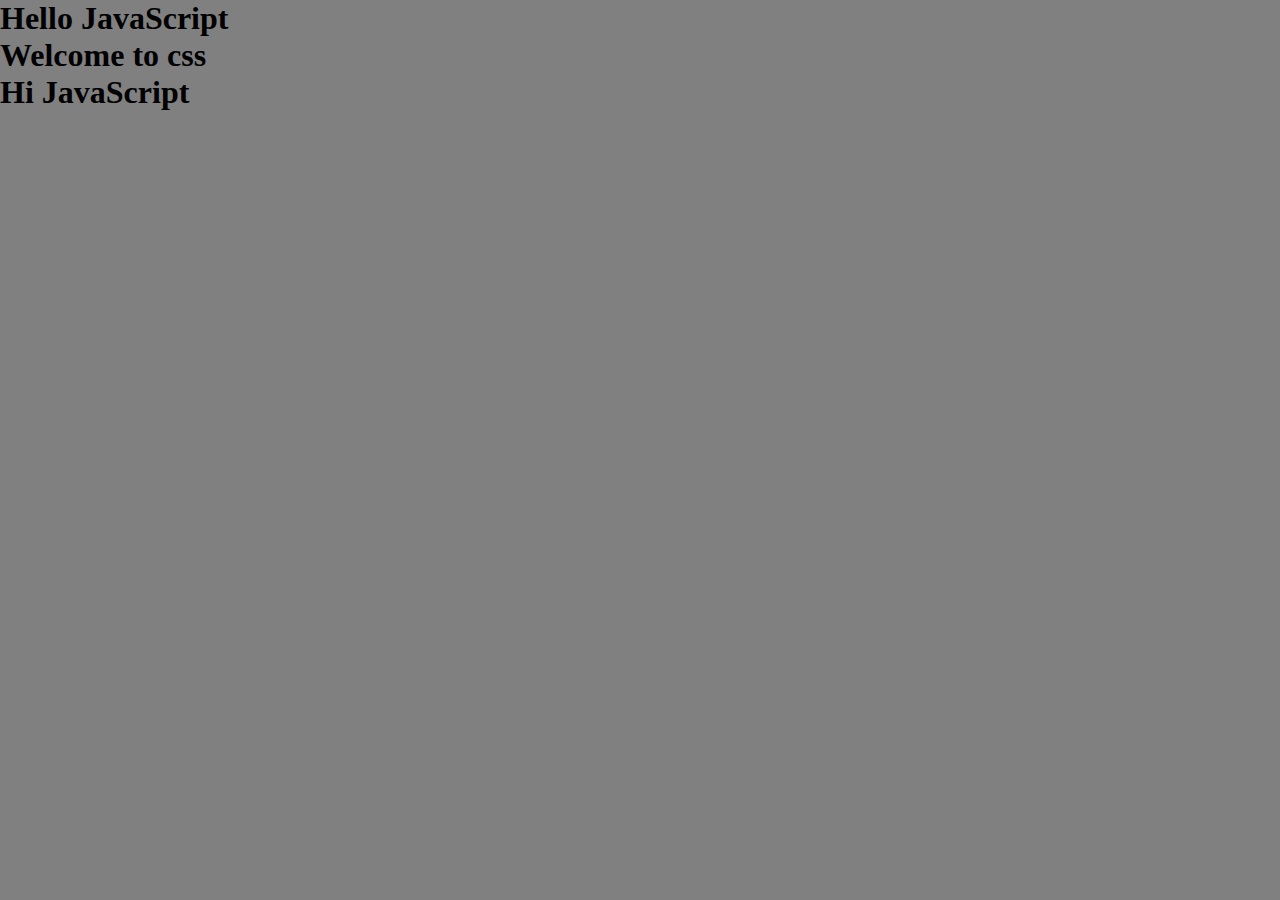
==== index.html @ 45e2b64a "Some info added in index.html" ====
<!DOCTYPE html>
<html lang="en">
<head>
    <meta charset="UTF-8">
    <meta http-equiv="X-UA-Compatible" content="IE=edge">
    <meta name="viewport" content="width=device-width, initial-scale=1.0">
    <link href="index.css" rel="stylesheet" type="text/css">
    <script src="index.js" defer></script>
    <title>Document</title>
</head>
<body>
    <h1>Hello HTML</h1>
    <h1>Welcome to css</h1>
    <h1>Hi JavaScript</h1>
</body>
</html>
---- index.css ----
*{
    margin: 0px;
    padding: 0px;
    box-sizing: border-box;
    background-color: gray;
}
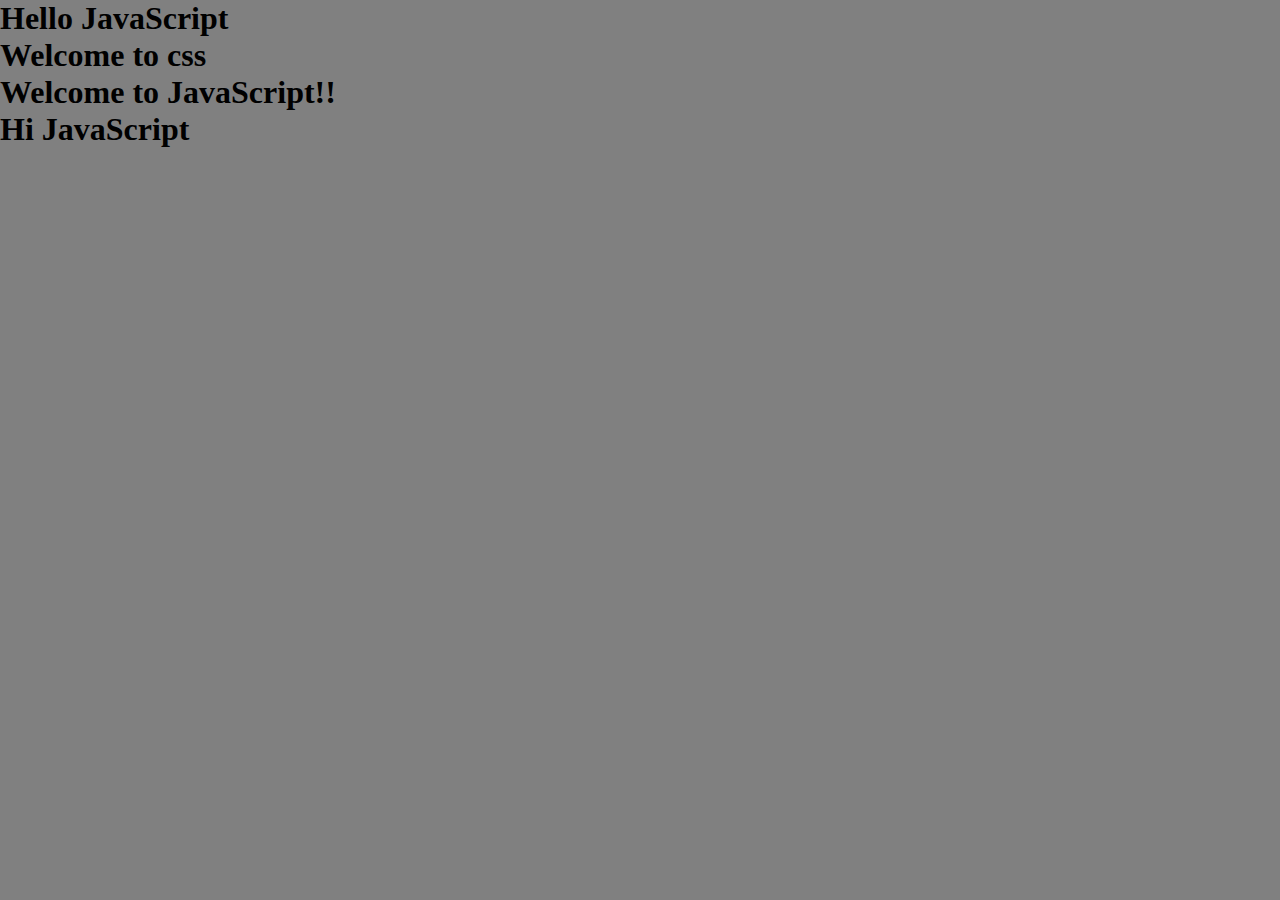
==== commit 7110709e: "merge conf resolved" ====
--- a/index.html
+++ b/index.html
@@ -11,6 +11,7 @@
 <body>
     <h1>Hello HTML</h1>
     <h1>Welcome to css</h1>
+    <h1>Welcome to JavaScript!!</h1>
     <h1>Hi JavaScript</h1>
 </body>
 </html>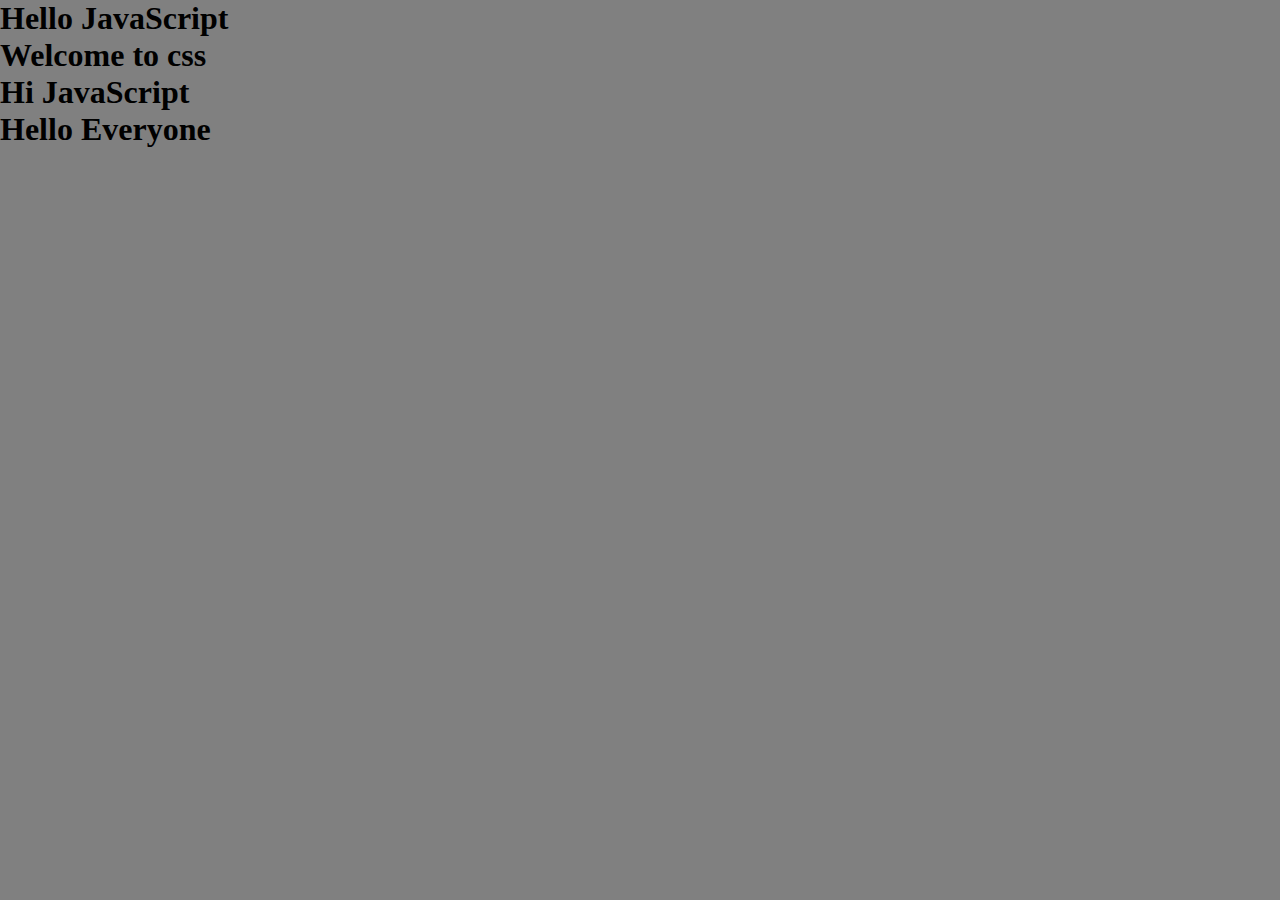
==== commit f9c761b4: "Welcome message added!" ====
--- a/index.html
+++ b/index.html
@@ -11,7 +11,7 @@
 <body>
     <h1>Hello HTML</h1>
     <h1>Welcome to css</h1>
-    <h1>Welcome to JavaScript!!</h1>
     <h1>Hi JavaScript</h1>
+    <h1>Hello Everyone</h1>
 </body>
 </html>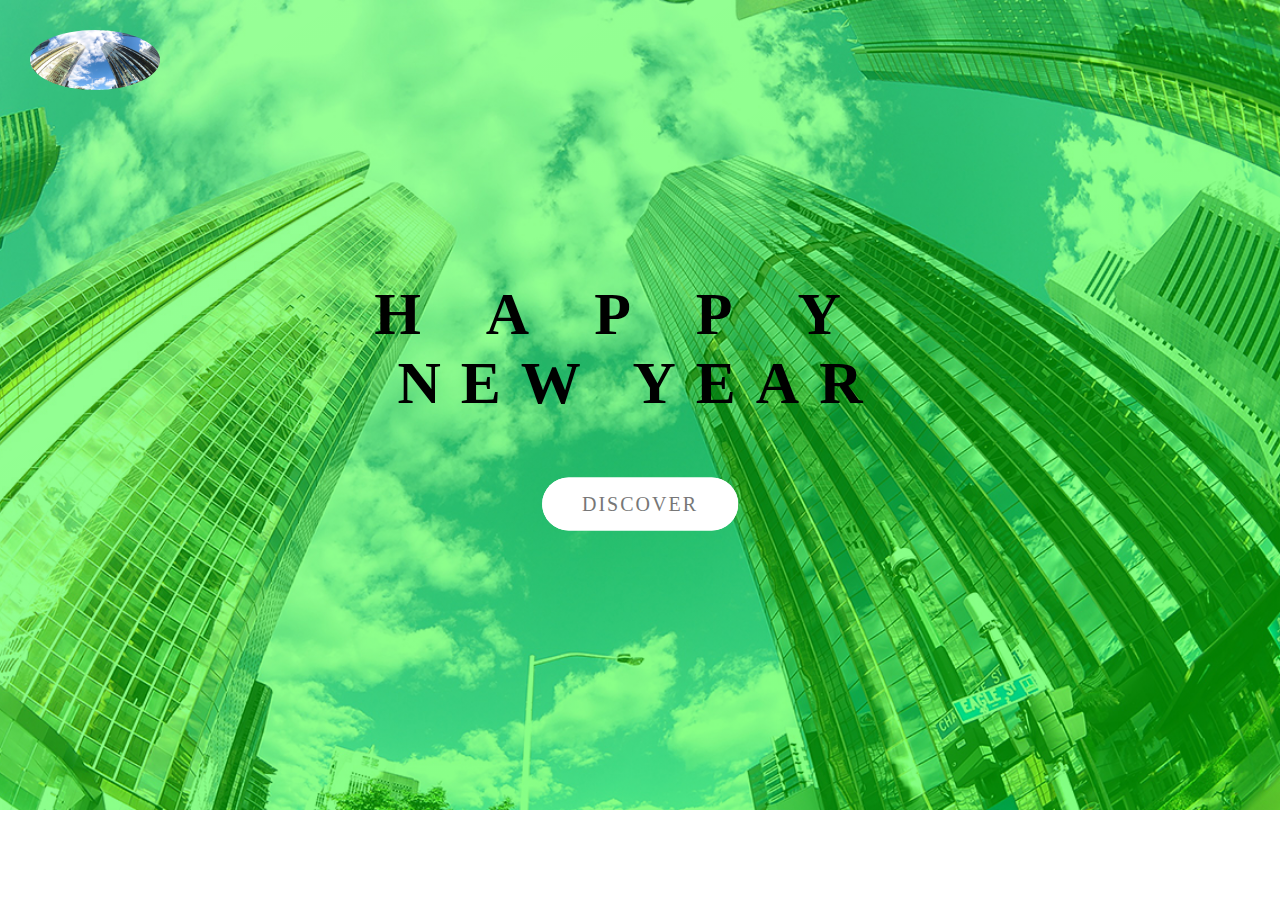
==== commit a347dbba: "some code changes" ====
--- a/index.html
+++ b/index.html
@@ -3,15 +3,23 @@
 <head>
     <meta charset="UTF-8">
     <meta http-equiv="X-UA-Compatible" content="IE=edge">
-    <meta name="viewport" content="width=device-width, initial-scale=1.0">
+    <meta name="viewport" content="width=device-width,initial-scale=1.0">
     <link href="index.css" rel="stylesheet" type="text/css">
     <script src="index.js" defer></script>
     <title>Document</title>
 </head>
 <body>
-    <h1>Hello HTML</h1>
-    <h1>Welcome to css</h1>
-    <h1>Hi JavaScript</h1>
-    <h1>Hello Everyone</h1>
+    <div class="header">
+        <div class="image-box">
+            <img src="1. Skyscraper.jpg" class="image" alt="Skyscraper">
+        </div>
+        <div class="text-box">
+            <h1 class="heading">
+                <span class="primary-text">Happy</span>
+                <span class="sub-primary-text">New Year</span>
+            </h1>
+            <a href="#" class="btn btn-white">Discover</a>
+        </div>
+    </div>
 </body>
 </html>--- a/index.css
+++ b/index.css
@@ -2,5 +2,126 @@
     margin: 0px;
     padding: 0px;
     box-sizing: border-box;
-    background-color: gray;
+}
+
+body{
+    font-size: 20px;
+    letter-spacing: 2px;
+}
+
+.header{
+    background: linear-gradient(to right bottom, rgba(0,255,0,0.4), rgba(0,255,0,0.5)), 
+    url("1. Skyscraper.jpg");
+    width: 100vw;
+    height: 90vh;
+    background-size: cover;
+    background-position: top right;
+    position: relative;
+}
+
+.image-box{
+    position: absolute;
+    top: 30px;
+    left: 30px;
+}
+
+.image{
+    width: 130px;
+    height: 60px;
+    border-radius: 100%;
+}
+
+.text-box{
+    position: absolute;
+    top: 50%;
+    left: 50%;
+    transform: translate(-50%,-50%);
+    text-align: center;
+}
+
+.heading{
+    font-size: 60px;
+    text-transform: uppercase;
+    margin-bottom: 60px;
+}
+.primary-text{
+    display: block;
+    letter-spacing: 65px;
+    animation: moveInLeft 5s 2s infinite;
+}
+
+.sub-primary-text{
+    display: block;
+    letter-spacing: 20px;
+    animation: moveInRight 5s 2s infinite;
+}
+
+.btn:link, .btn:visited{
+    text-transform: uppercase;
+    padding: 15px 40px;
+    text-decoration: none;
+    display: inline-block;
+    border-radius: 100px;
+    transition: all .2s;
+    position: relative;
+}
+.btn:hover{
+    transform: translateY(-3px);
+    box-shadow: 0px 10px 20px rgba(0, 0, 0, 0.2);
+}
+.btn:active{
+    transform: translateY(-1px);
+    box-shadow: 0px 5px 10px rgba(0, 0, 0, 0.2);
+}
+.btn-white{
+    background-color: #fff;
+    color: #777;
+}
+.btn::after{
+    content: "";
+    display: inline-block;
+    width: 100%;
+    height: 100%;
+    border-radius: 100px;
+    position: absolute;
+    top: 0;
+    left: 0;
+    z-index: -1;
+    transition: all .4s;
+}
+
+.btn-white::after{
+    background-color: #fff;
+}
+
+.btn:hover::after{
+    transform: scale(1.5);
+    opacity: 0;
+}
+@keyframes moveInLeft {    
+  0%{
+    opacity: 0;
+    transform: translateX(-30px);
+  }   
+  60%{
+    transform: translateX(30px);
+  }   
+  100%{
+    opacity: 1;
+    transform: translate(0);
+  }   
+}
+
+@keyframes moveInRight {
+    0%{
+        opacity: 0;
+        transform: translateX(40px);
+      }   
+      60%{
+        transform: translateX(-40px);
+      }   
+      100%{
+        opacity: 1;
+        transform: translate(0);
+      }   
 }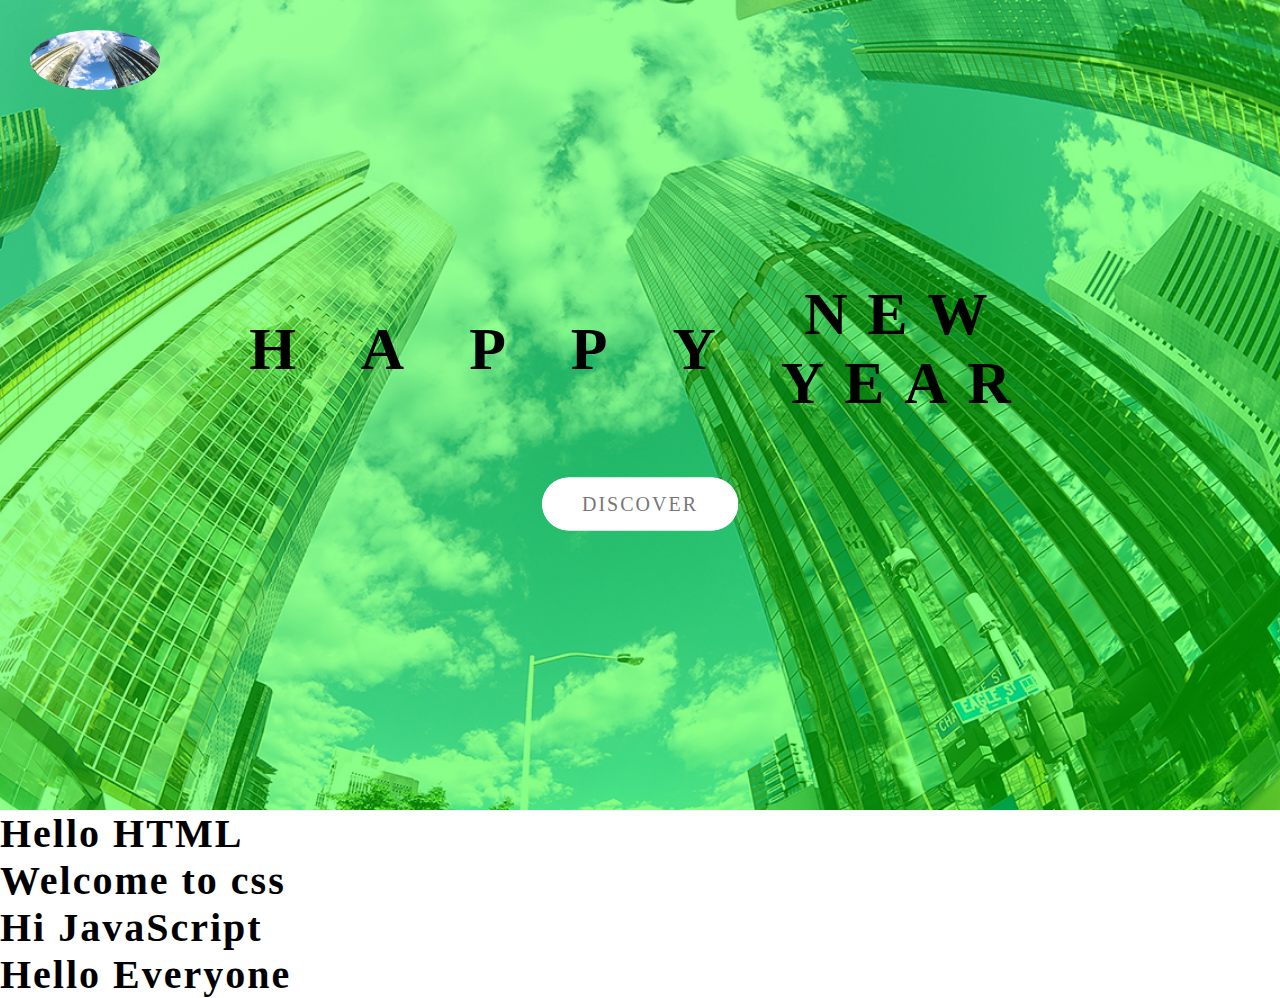
==== commit 12cc1a45: "merge confilct resolve" ====
--- a/index.html
+++ b/index.html
@@ -21,5 +21,9 @@
             <a href="#" class="btn btn-white">Discover</a>
         </div>
     </div>
+    <h1>Hello HTML</h1>
+    <h1>Welcome to css</h1>
+    <h1>Hi JavaScript</h1>
+    <h1>Hello Everyone</h1>
 </body>
 </html>--- a/index.css
+++ b/index.css
@@ -2,6 +2,7 @@
     margin: 0px;
     padding: 0px;
     box-sizing: border-box;
+<<<<<<< HEAD
 }
 
 body{
@@ -124,4 +125,12 @@
         opacity: 1;
         transform: translate(0);
       }   
+=======
+    background-color: gray;
+}
+h1{
+    display: flex;
+    justify-content: space-between;
+    align-items: center;
+>>>>>>> main
 }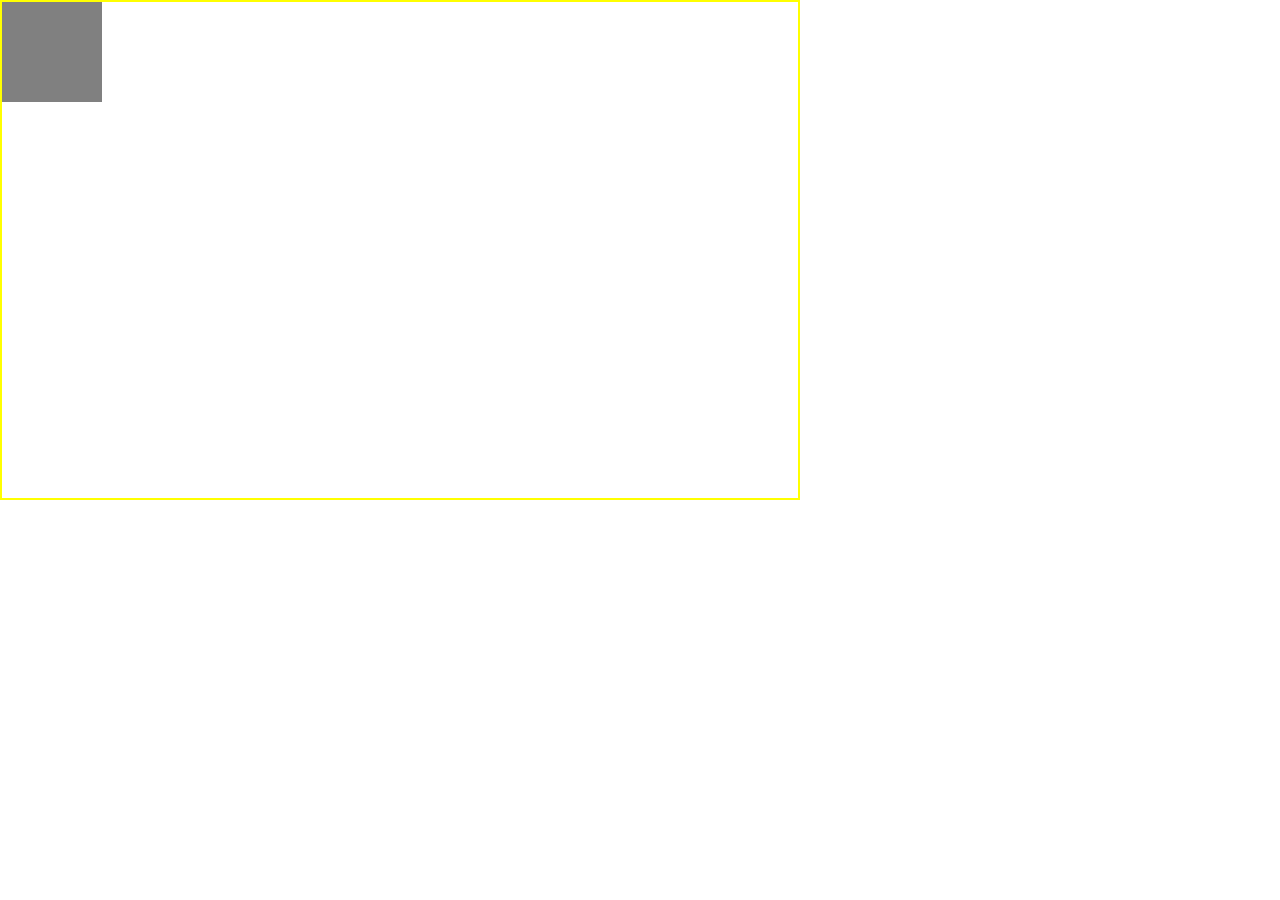
==== commit eda6cdd6: "File Added to main" ====
--- a/index.html
+++ b/index.html
@@ -9,7 +9,7 @@
     <title>Document</title>
 </head>
 <body>
-    <div class="header">
+    <!-- <div class="header">
         <div class="image-box">
             <img src="1. Skyscraper.jpg" class="image" alt="Skyscraper">
         </div>
@@ -20,10 +20,12 @@
             </h1>
             <a href="#" class="btn btn-white">Discover</a>
         </div>
+    </div> -->
+
+    <div class="main-container">
+        <div class="sub-container">
+
+        </div>
     </div>
-    <h1>Hello HTML</h1>
-    <h1>Welcome to css</h1>
-    <h1>Hi JavaScript</h1>
-    <h1>Hello Everyone</h1>
 </body>
 </html>--- a/index.css
+++ b/index.css
@@ -2,7 +2,41 @@
     margin: 0px;
     padding: 0px;
     box-sizing: border-box;
-<<<<<<< HEAD
+}
+
+
+.main-container{
+    width: 800px;
+    height: 500px;
+    border: 2px solid yellow;
+}
+
+.sub-container{
+    width: 100px;
+    height: 100px;
+    background-color: gray;
+    animation-name: sub-container-move;
+    /* animation-duration: 4s;
+    animation-iteration-count: infinite;
+    animation-timing-function: ease-in-out; */
+}
+
+@keyframes sub-container-move {
+    0%{
+        transform: translate(0px,0px);
+    }
+    25%{
+        transform: translate(697px,0px);
+    }
+    50%{
+        transform: translate(697px,397px);
+    }
+    75%{
+        transform: translate(0px,397px);
+    }
+    100%{
+        transform: translate(0px,0px);
+    }
 }
 
 body{
@@ -125,12 +159,4 @@
         opacity: 1;
         transform: translate(0);
       }   
-=======
-    background-color: gray;
-}
-h1{
-    display: flex;
-    justify-content: space-between;
-    align-items: center;
->>>>>>> main
 }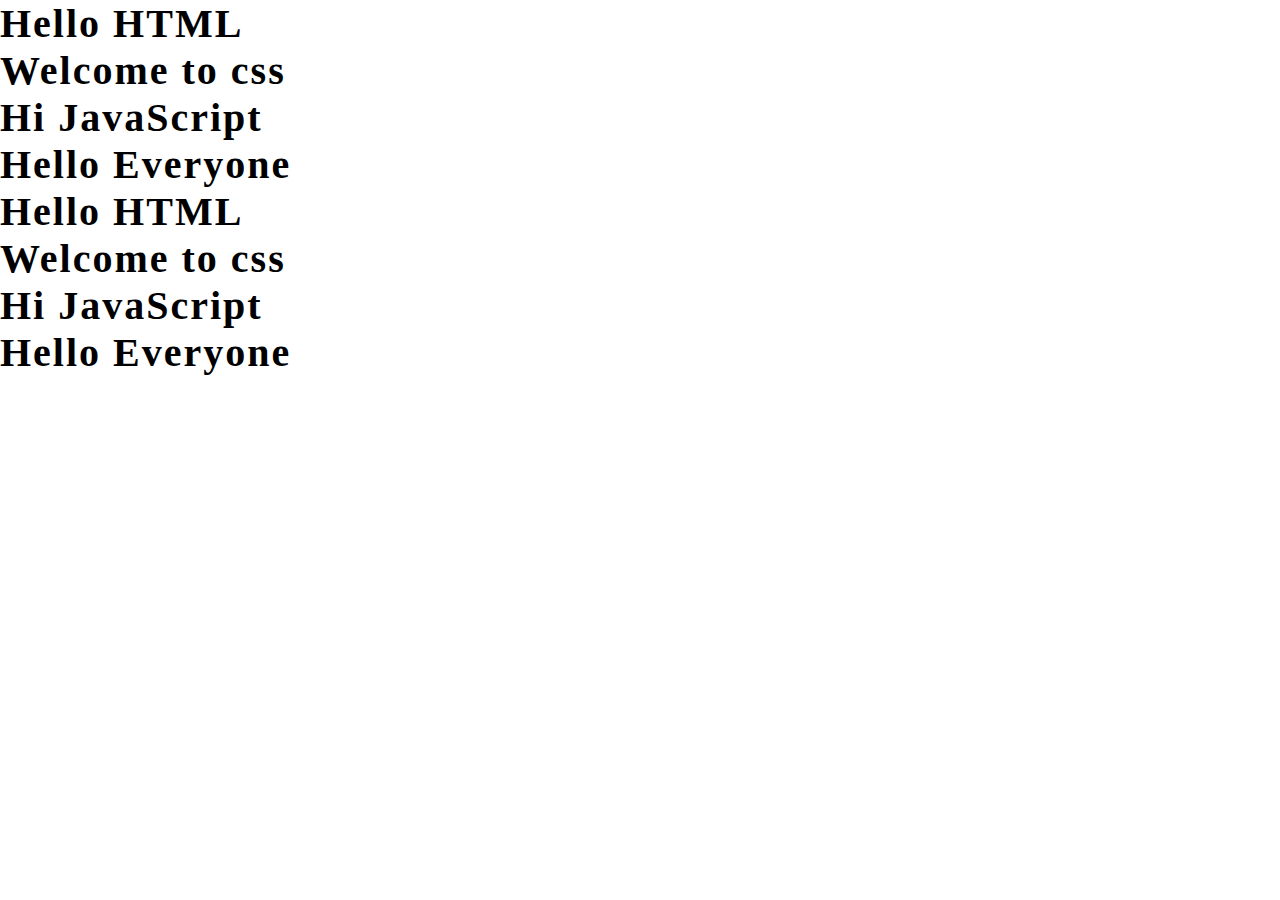
==== commit b6cdfe7e: "index.html file modified for testing git command" ====
--- a/index.html
+++ b/index.html
@@ -3,29 +3,19 @@
 <head>
     <meta charset="UTF-8">
     <meta http-equiv="X-UA-Compatible" content="IE=edge">
-    <meta name="viewport" content="width=device-width,initial-scale=1.0">
+    <meta name="viewport" content="width=device-width, initial-scale=1.0">
     <link href="index.css" rel="stylesheet" type="text/css">
     <script src="index.js" defer></script>
     <title>Document</title>
 </head>
 <body>
-    <!-- <div class="header">
-        <div class="image-box">
-            <img src="1. Skyscraper.jpg" class="image" alt="Skyscraper">
-        </div>
-        <div class="text-box">
-            <h1 class="heading">
-                <span class="primary-text">Happy</span>
-                <span class="sub-primary-text">New Year</span>
-            </h1>
-            <a href="#" class="btn btn-white">Discover</a>
-        </div>
-    </div> -->
-
-    <div class="main-container">
-        <div class="sub-container">
-
-        </div>
-    </div>
+    <h1>Hello HTML</h1>
+    <h1>Welcome to css</h1>
+    <h1>Hi JavaScript</h1>
+    <h1>Hello Everyone</h1>
+    <h1>Hello HTML</h1>
+    <h1>Welcome to css</h1>
+    <h1>Hi JavaScript</h1>
+    <h1>Hello Everyone</h1>
 </body>
 </html>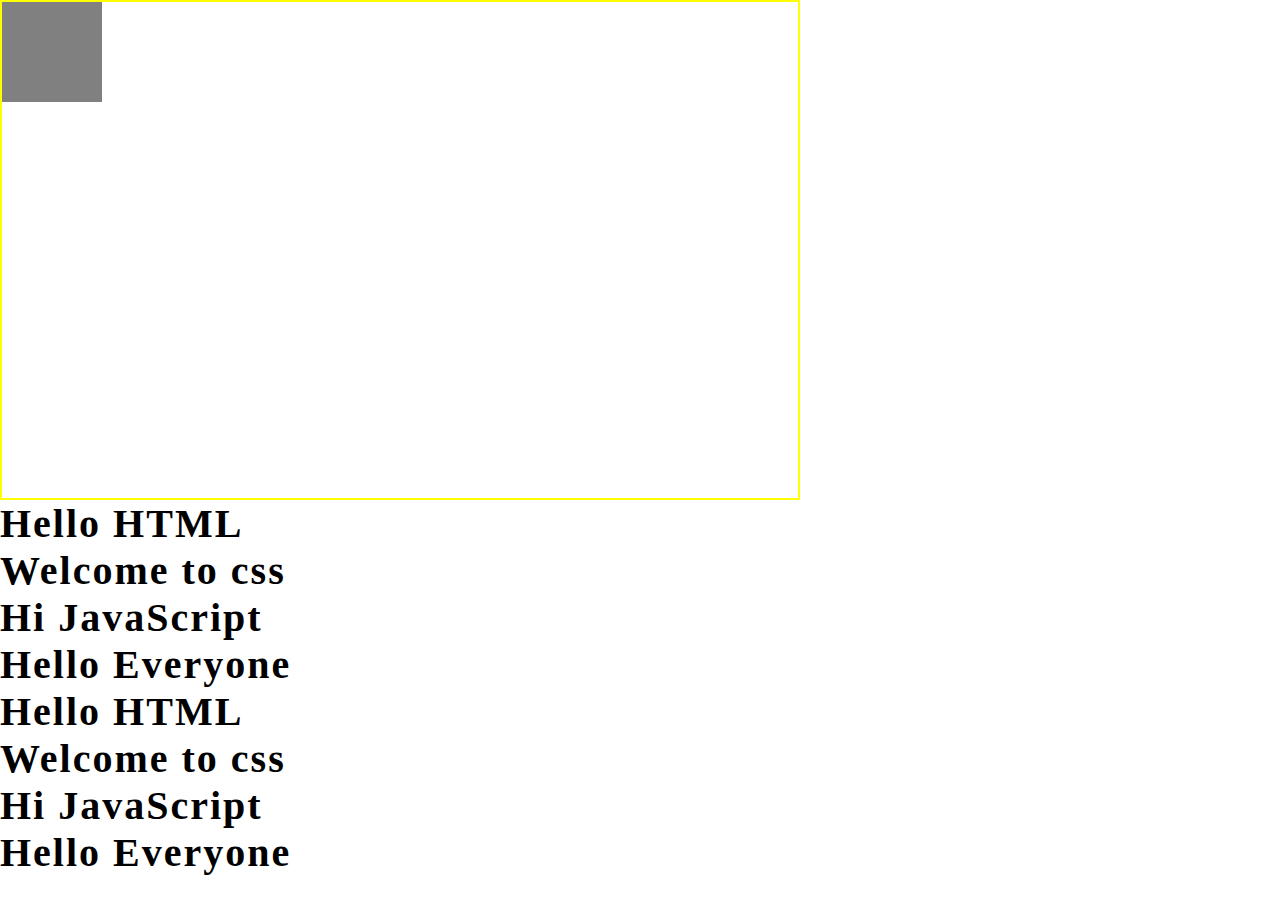
==== commit abff74d2: "merge conflict resolved" ====
--- a/index.html
+++ b/index.html
@@ -3,12 +3,30 @@
 <head>
     <meta charset="UTF-8">
     <meta http-equiv="X-UA-Compatible" content="IE=edge">
-    <meta name="viewport" content="width=device-width, initial-scale=1.0">
+    <meta name="viewport" content="width=device-width,initial-scale=1.0">
     <link href="index.css" rel="stylesheet" type="text/css">
     <script src="index.js" defer></script>
     <title>Document</title>
 </head>
 <body>
+    <!-- <div class="header">
+        <div class="image-box">
+            <img src="1. Skyscraper.jpg" class="image" alt="Skyscraper">
+        </div>
+        <div class="text-box">
+            <h1 class="heading">
+                <span class="primary-text">Happy</span>
+                <span class="sub-primary-text">New Year</span>
+            </h1>
+            <a href="#" class="btn btn-white">Discover</a>
+        </div>
+    </div> -->
+
+    <div class="main-container">
+        <div class="sub-container">
+
+        </div>
+    </div>
     <h1>Hello HTML</h1>
     <h1>Welcome to css</h1>
     <h1>Hi JavaScript</h1>
